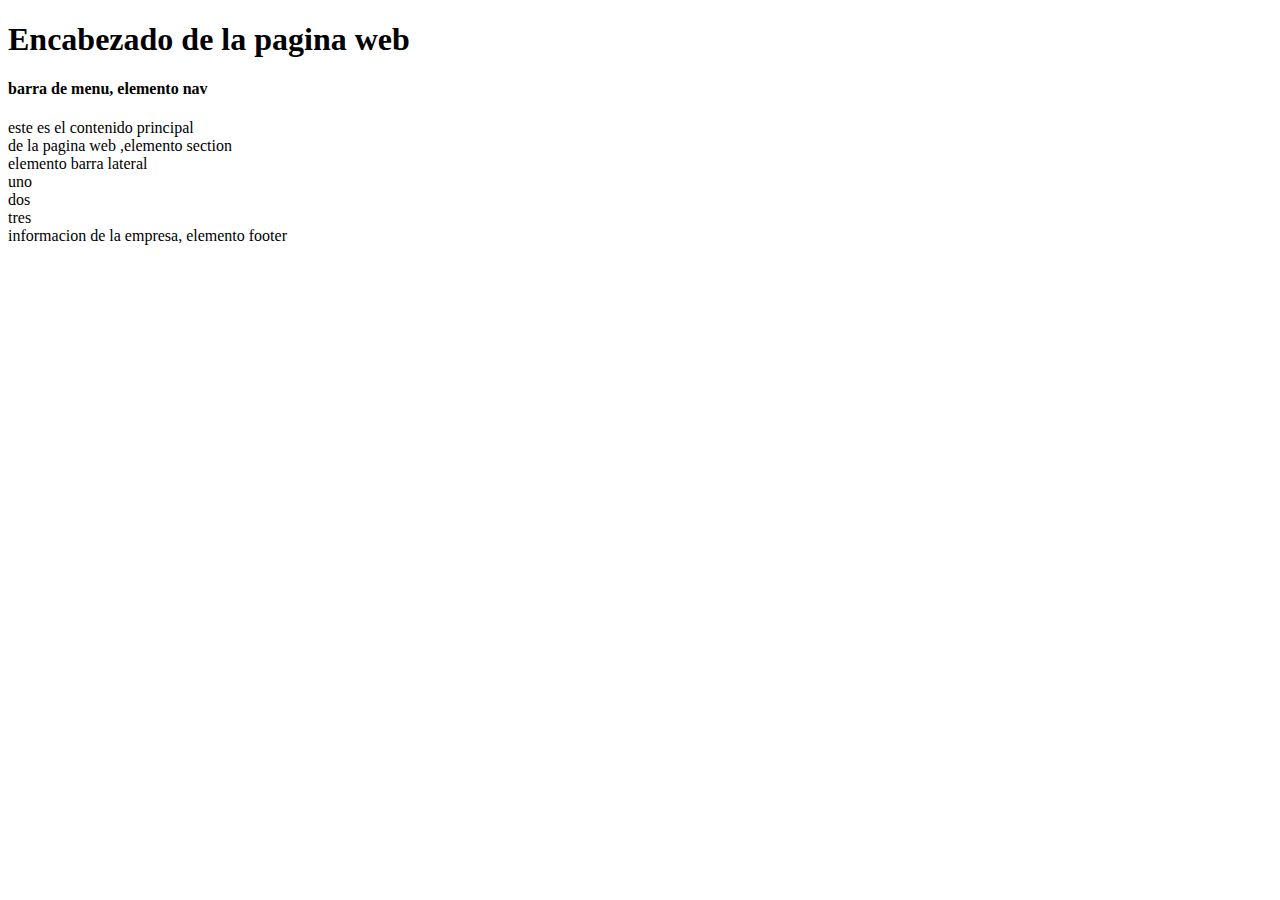
==== index.html @ fc2ea3c3 "maquetado con html de ejemplo" ====
<!DOCTYPE html>
<html lang="es">
<head>
    <meta charset="UTF-8">
    <meta name="viewport" content="width=device-width, initial-scale=1.0">
    <link rel="stylesheet" href="style.css">
    <title>html</title>
</head>
<body>
    <div id="Encabezado">
        <header>
            <h1 id="encabezado">Encabezado de la pagina web</h1>
        </header>
        <nav>
            <h4 id="menu">barra de menu, elemento nav</h4>
        </nav>
        <section id="seccion">
            este es el contenido principal <br> de la pagina web
            ,elemento section 
        </section>
        <aside id="lateral">
            elemento barra lateral <br>
            uno <br> dos <br> tres <br>
        </aside>

        <footer id="pie">
            informacion de la empresa, elemento footer
        </footer>
    </div>
</body>
</html>
---- style.css ----
p {
    color: green;
    text-align: center;
    height: 50px;
    width: 100px;
    padding: 20px;
    border: 2px solid blue;
    margin: 30px;
}

#campo1{
    background-color: red;
}

.ejemplo{
    background-color: yellow;
}
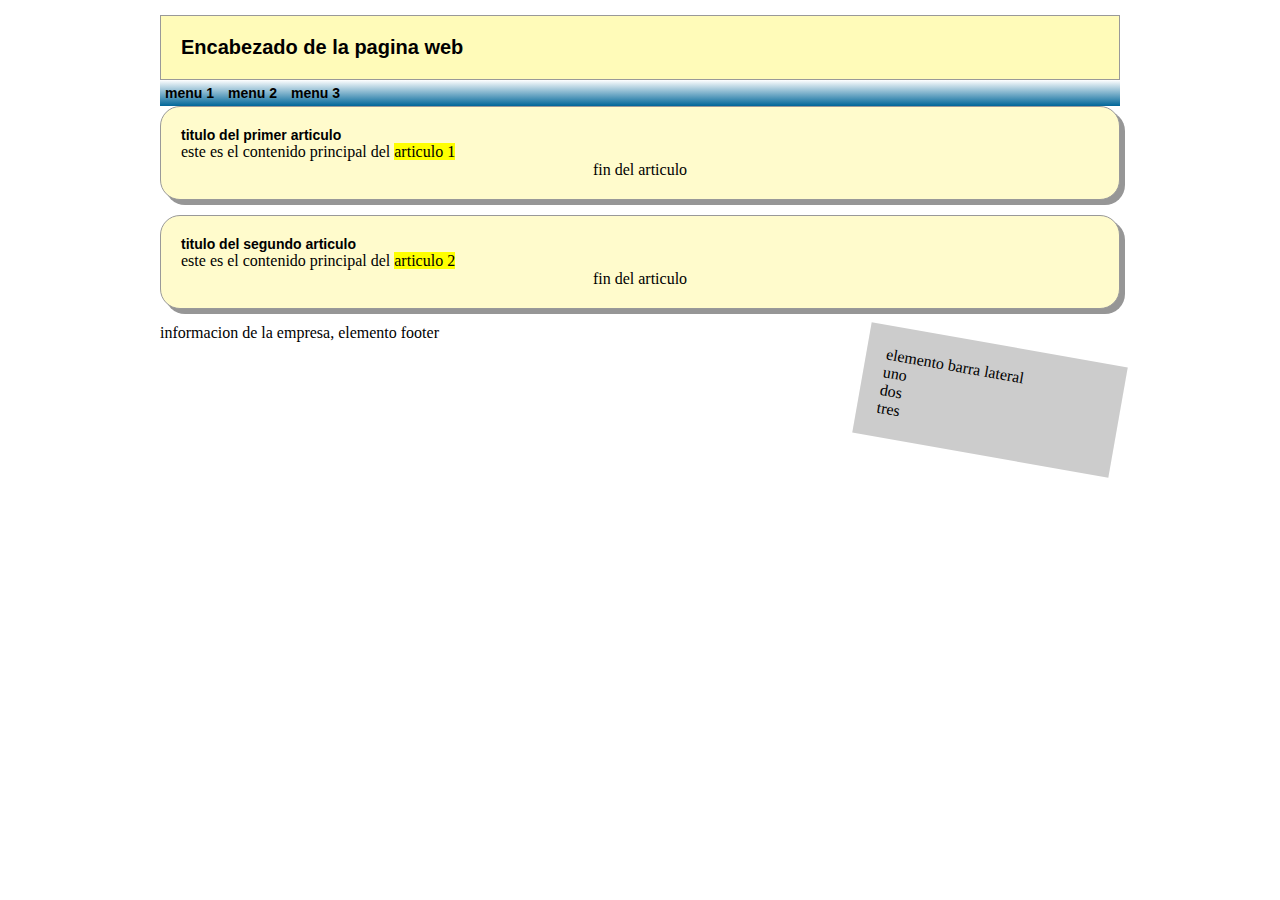
==== commit 1f950312: "ejemplo de maquetacion con css" ====
--- a/index.html
+++ b/index.html
@@ -7,16 +7,28 @@
     <title>html</title>
 </head>
 <body>
-    <div id="Encabezado">
+    <div id="cuerpo">
         <header>
             <h1 id="encabezado">Encabezado de la pagina web</h1>
         </header>
-        <nav>
-            <h4 id="menu">barra de menu, elemento nav</h4>
+        <nav id="menu">
+           <ul>
+            <li>menu 1</li>
+            <li>menu 2</li>
+            <li>menu 3</li>
+           </ul>
         </nav>
         <section id="seccion">
-            este es el contenido principal <br> de la pagina web
-            ,elemento section 
+            <article>
+                <h2>titulo del primer articulo</h2>
+                <p>este es el contenido principal del <mark> articulo 1</mark></p>
+                <footer>fin del articulo</footer>
+            </article>
+            <article>
+                <h2>titulo del segundo articulo</h2>
+                <p>este es el contenido principal del <mark> articulo 2</mark></p>
+                <footer>fin del articulo</footer>
+            </article>
         </section>
         <aside id="lateral">
             elemento barra lateral <br>
--- a/style.css
+++ b/style.css
@@ -1,18 +1,72 @@
-p {
-    color: green;
-    text-align: center;
-    height: 50px;
-    width: 100px;
-    padding: 20px;
-    border: 2px solid blue;
-    margin: 30px;
+@charset "utf-8";
+
+*{
+    margin: 0px;
+    padding: 0px;
 }
 
-#campo1{
-    background-color: red;
+h1 {
+    font: bold 20px verdana, geneva, sans-serif;
+}
+h2{
+    font: bold 14px verdana, geneva, sans-serif;
 }
 
-.ejemplo{
-    background-color: yellow;
+body{
+    text-align:center;
 }
 
+#cuerpo{
+    width: 960px;
+    margin: 15px auto;
+    text-align:left ;
+}
+
+#encabezado{
+    background: #fffbb9;
+    border: 1px solid #999999;
+    padding:20px ;
+}
+
+#menu{
+    background: #cccccc;
+    pad: 5px 15px;
+    background: -webkit-linear-gradient(top,#ffffff,#006699);
+}
+}
+#seccion{
+    float: left;
+    width: 660px;
+    margin: 20px;
+}
+#lateral{
+    float: right;
+    width:220px ;
+    margin: 20px 0px;
+    padding: 20px;
+    background: #cccccc;
+    transform: rotate(10deg);
+    transform: rotate(10deg);
+
+
+    
+}
+
+article{
+    background: #fffbcc;
+    border: 1px solid #999999;
+    padding: 20px;
+    margin-bottom: 15px;
+    border-radius: 20px;
+    box-shadow: rgb(150,150,150)5px 5px;
+}
+
+article footer{
+    text-align: center;
+}
+#menu li{
+    display: inline-block;
+    list-style: none;
+    padding: 5px;
+    font: bold 14px verdana, sans-serif;
+   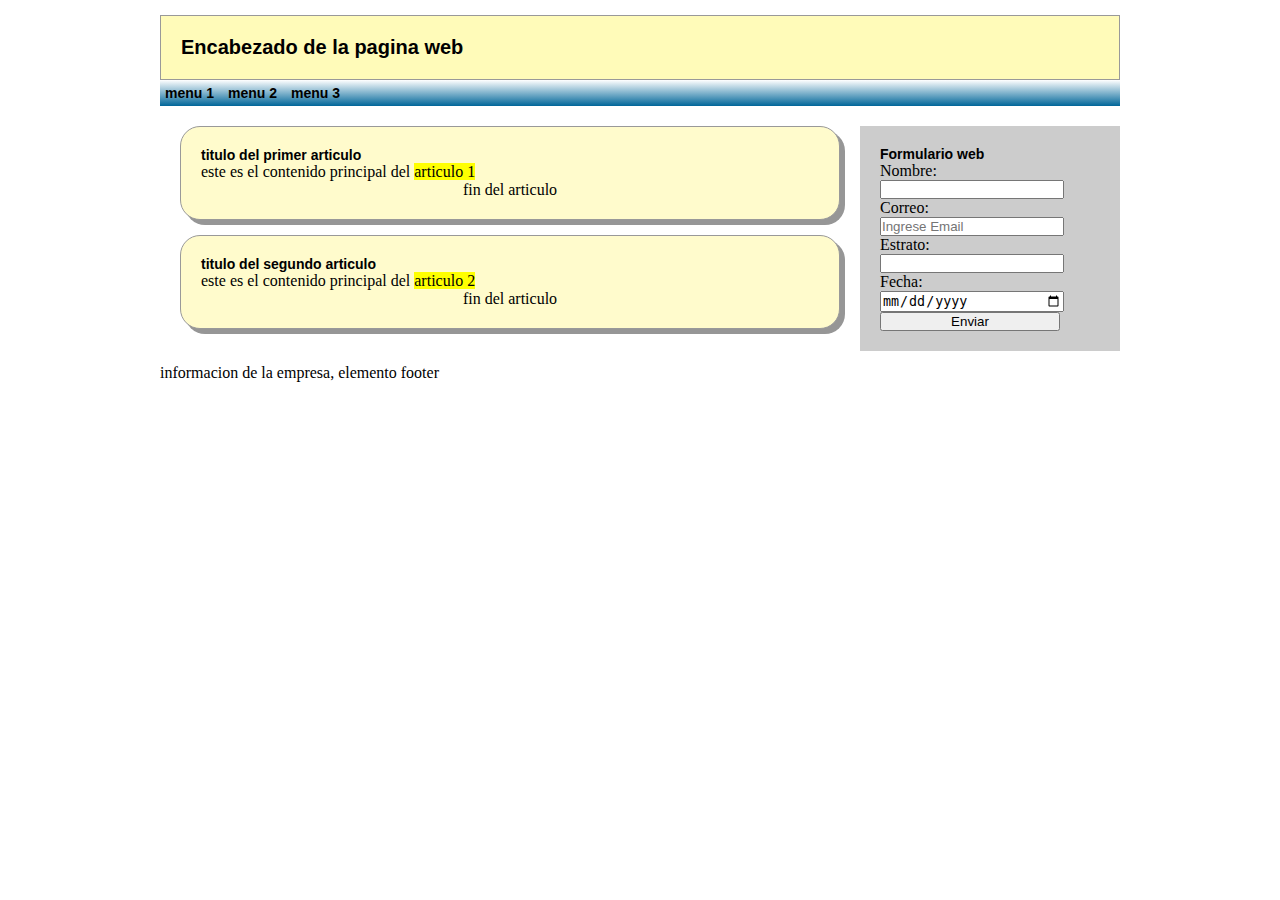
==== commit f9e884f2: "fin de maquetacion" ====
--- a/index.html
+++ b/index.html
@@ -31,8 +31,19 @@
             </article>
         </section>
         <aside id="lateral">
-            elemento barra lateral <br>
-            uno <br> dos <br> tres <br>
+           <form class="miForma" name="formulario">
+            <h2>Formulario web</h2>
+            <label for="txtNombre">Nombre:</label>
+            <input type="text" name="txtNombre" required> <br>
+            <label for="txtEmail">Correo:</label>
+            <input type="Email" name="txtEmail" placeholder="Ingrese Email"> <br>
+            <label for="numEstrato">Estrato:</label>
+            <input type="number" name="numEstrato" min="1" max="6" step="1"> <br>
+            <label for="datFecha">Fecha:</label>
+            <input type="date" name="datFecha" required> <br>
+            <input type="submit" name="btnEnviar" value="Enviar"> <br>
+            
+           </form>
         </aside>
 
         <footer id="pie">
--- a/style.css
+++ b/style.css
@@ -33,7 +33,7 @@
     pad: 5px 15px;
     background: -webkit-linear-gradient(top,#ffffff,#006699);
 }
-}
+
 #seccion{
     float: left;
     width: 660px;
@@ -45,9 +45,6 @@
     margin: 20px 0px;
     padding: 20px;
     background: #cccccc;
-    transform: rotate(10deg);
-    transform: rotate(10deg);
-
 
     
 }
@@ -69,4 +66,13 @@
     list-style: none;
     padding: 5px;
     font: bold 14px verdana, sans-serif;
-   +}
+.miForma{
+    width: 180px;
+    clear: both;
+}
+
+.miForma input{
+    width: 100%;
+    clear: both;
+}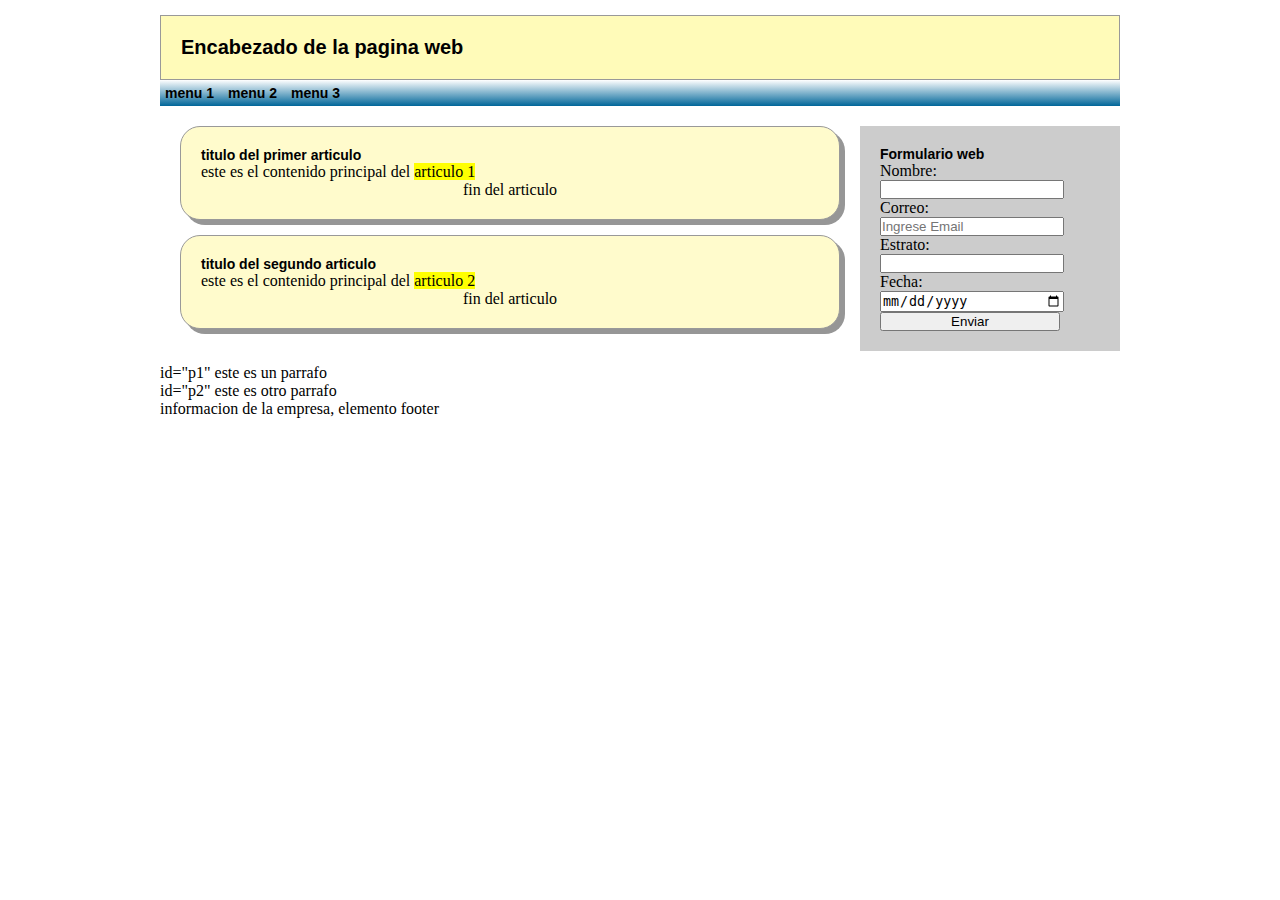
==== commit becdccc1: "creando el js" ====
--- a/index.html
+++ b/index.html
@@ -46,9 +46,15 @@
            </form>
         </aside>
 
+        <div id="div1">
+            <p>id="p1" este es un parrafo</p>
+            <p>id="p2" este es otro parrafo</p>
+        </div>
         <footer id="pie">
             informacion de la empresa, elemento footer
         </footer>
+
+       <script src="miPrograma.js"></script>
     </div>
 </body>
 </html>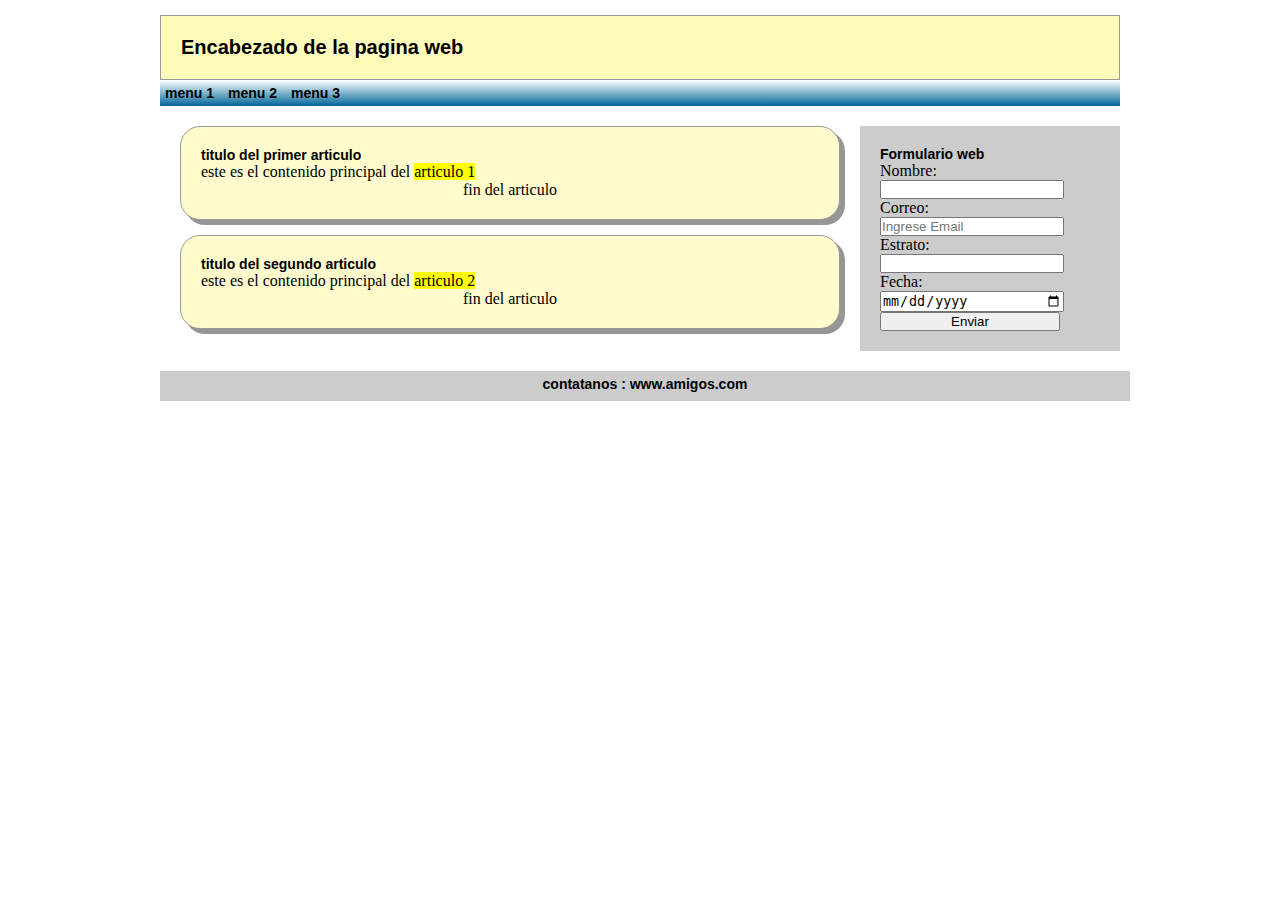
==== commit 4ad17995: "fin de ejercicio" ====
--- a/index.html
+++ b/index.html
@@ -4,6 +4,7 @@
     <meta charset="UTF-8">
     <meta name="viewport" content="width=device-width, initial-scale=1.0">
     <link rel="stylesheet" href="style.css">
+    <script src="miPrograma.js"></script>
     <title>html</title>
 </head>
 <body>
@@ -13,9 +14,9 @@
         </header>
         <nav id="menu">
            <ul>
-            <li>menu 1</li>
-            <li>menu 2</li>
-            <li>menu 3</li>
+            <li id="menu1">menu 1</li>
+            <li id="menu2">menu 2</li>
+            <li id="menu3">menu 3</li>
            </ul>
         </nav>
         <section id="seccion">
@@ -47,14 +48,14 @@
         </aside>
 
         <div id="div1">
-            <p>id="p1" este es un parrafo</p>
-            <p>id="p2" este es otro parrafo</p>
+          
         </div>
         <footer id="pie">
-            informacion de la empresa, elemento footer
+            contatanos : www.amigos.com
         </footer>
 
-       <script src="miPrograma.js"></script>
+     
     </div>
+    
 </body>
 </html>--- a/style.css
+++ b/style.css
@@ -75,4 +75,15 @@
 .miForma input{
     width: 100%;
     clear: both;
+}
+
+#pie{
+    text-align: center;
+    padding: 5px;
+    font: bold 14px verdana, sans-serif;
+    background: #cccccc;
+    width: 100%;
+    height: 20px;
+    display: inline-block;
+    
 }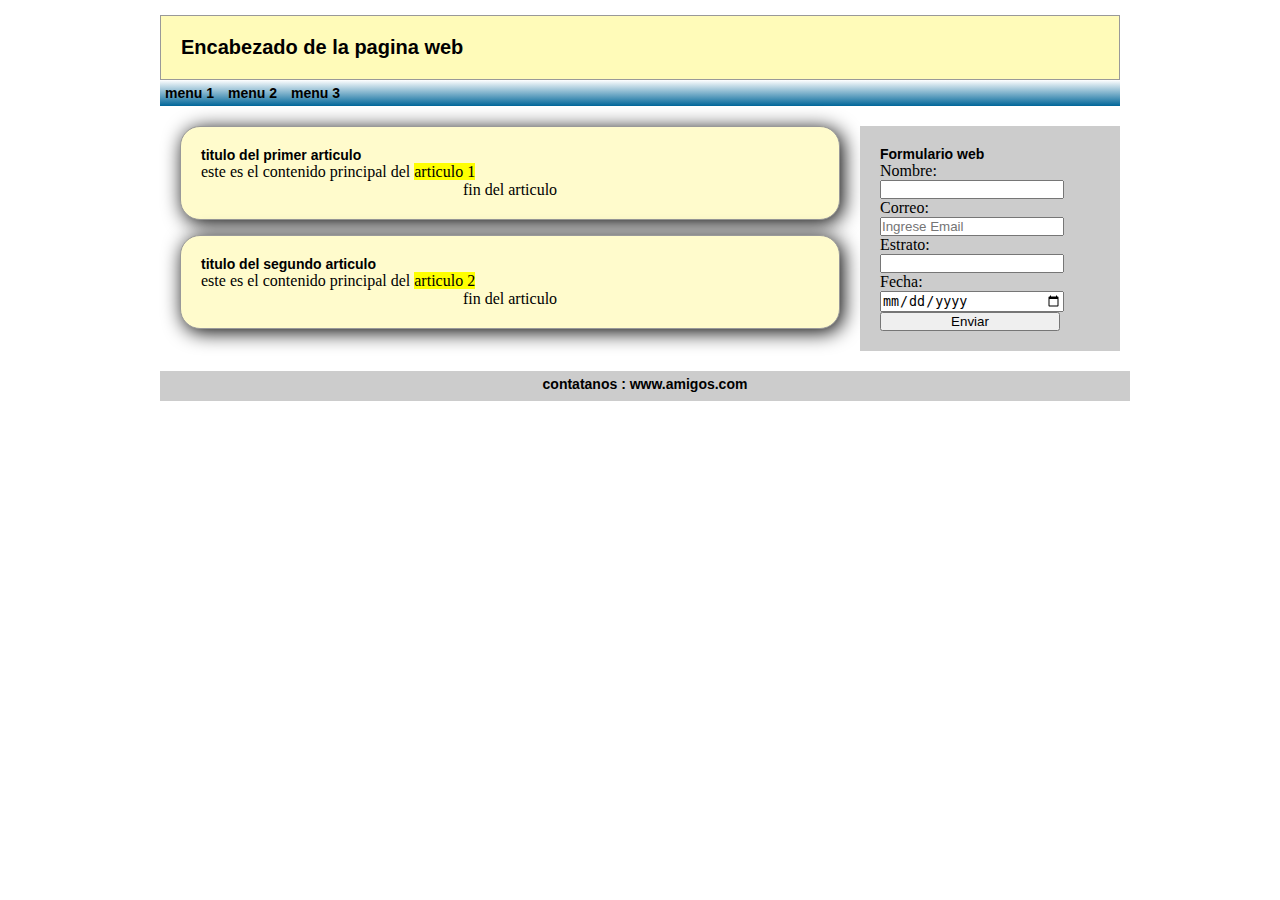
==== commit 9c3d979d: "otras etiqueta html" ====
--- a/index.html
+++ b/index.html
@@ -53,6 +53,7 @@
         <footer id="pie">
             contatanos : www.amigos.com
         </footer>
+        
 
      
     </div>
--- a/style.css
+++ b/style.css
@@ -52,10 +52,10 @@
 article{
     background: #fffbcc;
     border: 1px solid #999999;
-    padding: 20px;
+    padding: 20px 20px 20px 20px;
     margin-bottom: 15px;
     border-radius: 20px;
-    box-shadow: rgb(150,150,150)5px 5px;
+   box-shadow: black 3px 3px 20px ;
 }
 
 article footer{
